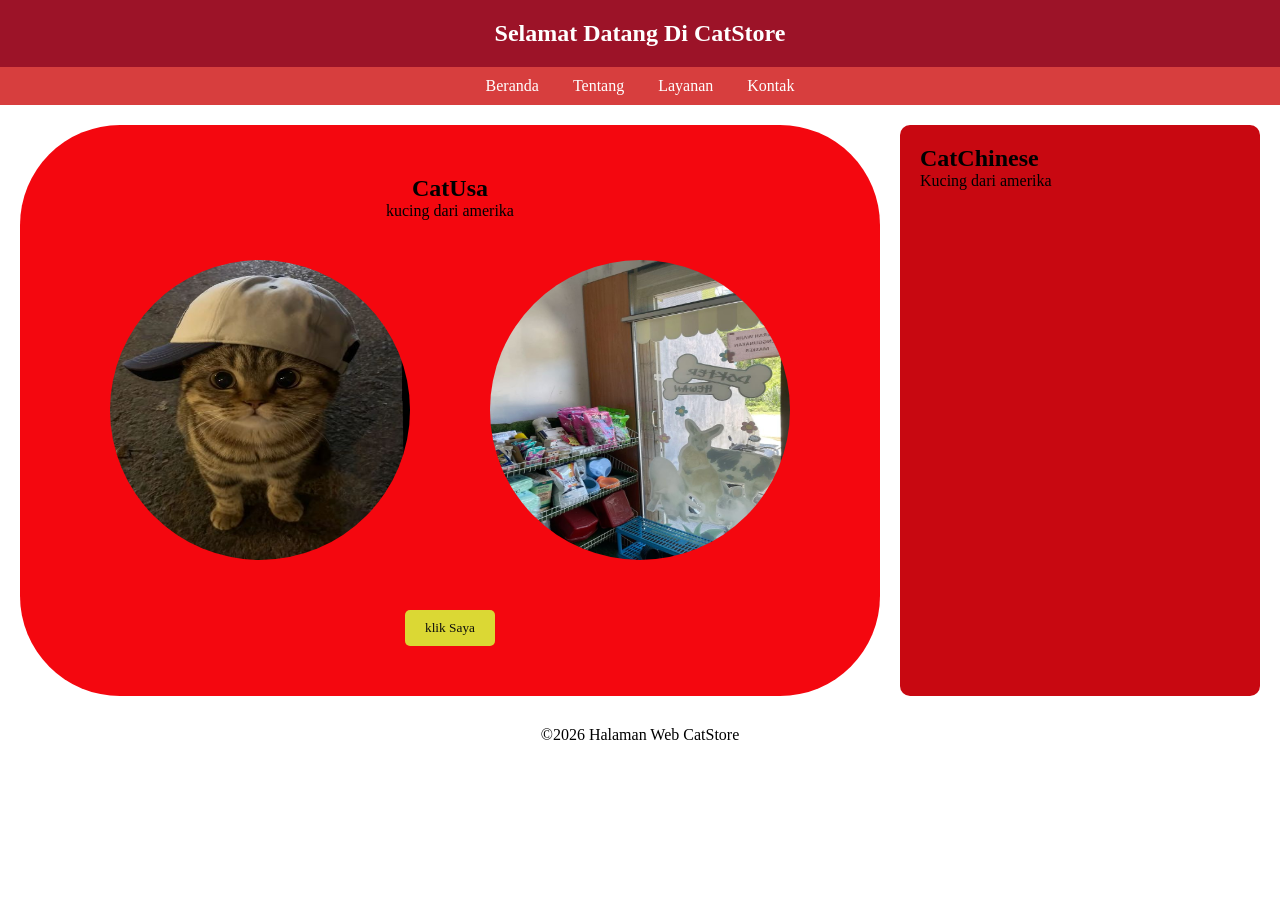
==== Struktur/Tugas2/index.html @ 0c6c758b "tugas2" ====
<!DOCTYPE html>
<html lang="en">
<head>
    <meta charset="UTF-8">
    <meta name="viewport" content="width=device-width, initial-scale=1.0">
    <title>Tugas2</title>
    <link rel="stylesheet" href="style.css">
</head>
<body>
    <header>
        <h2>Selamat Datang Di CatStore</h2>
    </header>
        <nav>
           <ul>
                <li><a href="#">Beranda</a></li>
                <li><a href="#">Tentang</a></li>
                <li><a href="#">Layanan</a></li>
                <li><a href="#">Kontak</a></li>
           </ul>
        </nav>
    
    <div class="container">
        <section class="Content">
          <h1>CatUsa</h1>
            <p>kucing dari amerika</p>
            <div class="foto">
                <img src="img/poto2.jpg" alt="" width="300" height="300" style="border-radius: 500px; margin: 40px;">
                <img src="img/poto1.jpg" alt="" width="300" height="300" style="border-radius: 500px; margin: 40px;">
            </div>
           
            
            <button class="Bttn">klik Saya</button>
        </section>

        <aside class="content">
           <h2>CatChinese</h2>
           <p>Kucing dari amerika</p>
        </aside>
    </div>
    <footer>
        <p>&copy;2026 Halaman Web CatStore
        </p>
    </footer>
</body>
</html>
---- Struktur/Tugas2/style.css ----
* {
    margin: 0;
    padding: 0;
    box-sizing: border-box;
    font-family: 'Times New Roman', Times, serif;
}

header {
    background-color: #9c1328;
    color: white;
    text-align: center;
    padding: 20px;
}
nav {
background-color: #d73e3e;
padding: 10px;
text-align: center;
}

nav ul {
list-style: none;
}

nav ul li{
    display: inline;
    margin: 0 15px;
}

nav ul li a {
color: white;
text-decoration: none;
}

.container {
display: flex;
justify-content: space-between;
padding: 20px;

}

.Content {
flex: 2;
padding: 50px;
text-align: center;
background-color: #f4070f;
border-radius: 100px;
}

.content {
flex: 1;
padding: 20px;
background-color: #c80811;
border-radius: 10px;
margin-left: 20px;
}

.Bttn {
 display: inline-block;
padding: 10px 20px;
background-color: #dbd834;
color: rgb(13, 13, 13);
text-decoration: none;
border-radius: 5px;
margin-top: 10px;
border: none;
cursor: pointer;

transition: background-color 0.3s ease-in-out, transform 0.2s ease-
in-out;
}

footer {
    text-align: center;
    padding: 10px;
}

.foto {
    display: flex;
}
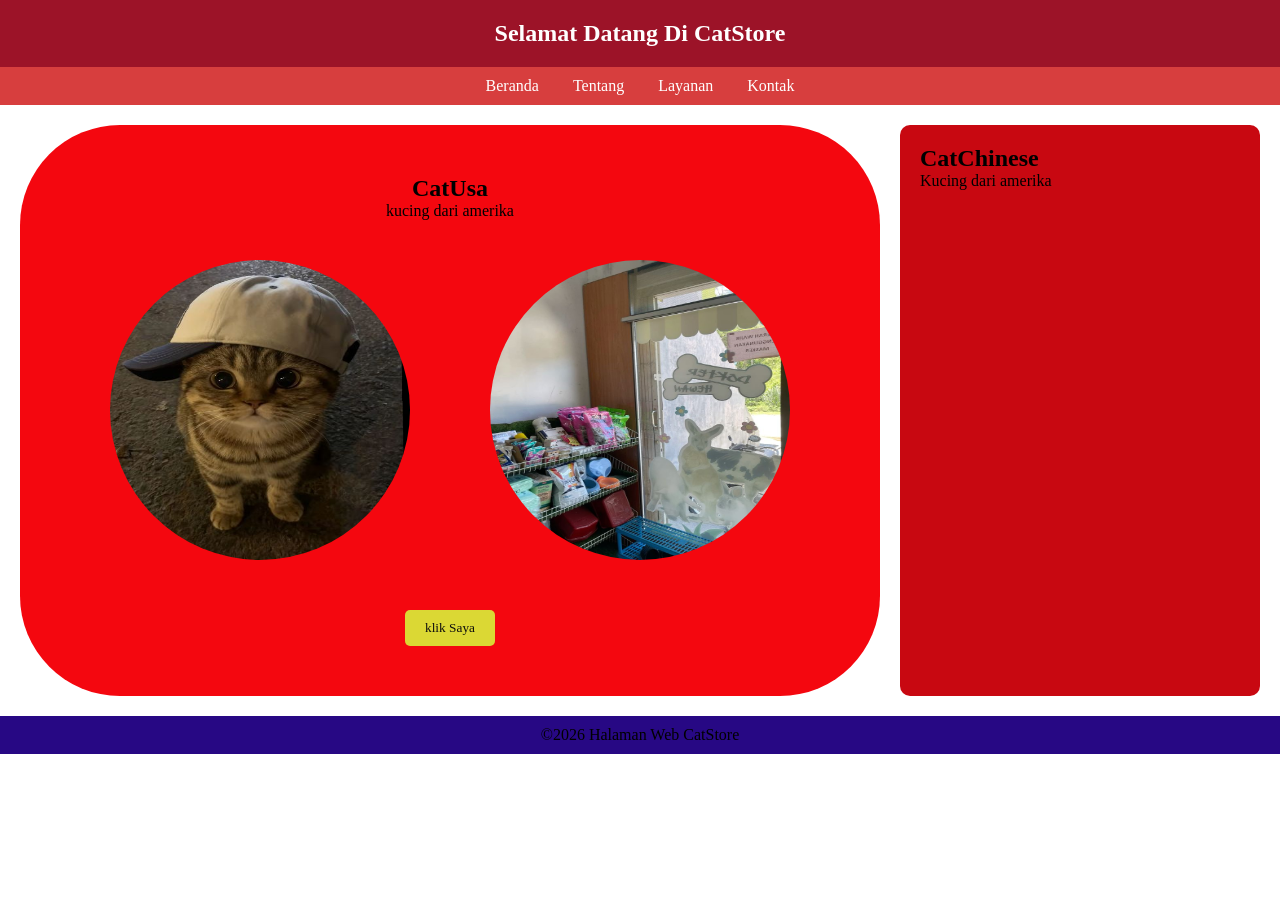
==== commit bb545c0b: "Tugas3" ====
--- a/Struktur/Tugas2/index.html
+++ b/Struktur/Tugas2/index.html
@@ -27,14 +27,15 @@
                 <img src="img/poto2.jpg" alt="" width="300" height="300" style="border-radius: 500px; margin: 40px;">
                 <img src="img/poto1.jpg" alt="" width="300" height="300" style="border-radius: 500px; margin: 40px;">
             </div>
-           
-            
             <button class="Bttn">klik Saya</button>
         </section>
 
         <aside class="content">
            <h2>CatChinese</h2>
            <p>Kucing dari amerika</p>
+           <div>
+            <img src="" alt="">
+           </div>
         </aside>
     </div>
     <footer>
--- a/Struktur/Tugas2/style.css
+++ b/Struktur/Tugas2/style.css
@@ -72,6 +72,7 @@
 footer {
     text-align: center;
     padding: 10px;
+    background: rgb(39, 8, 132) ;
 }
 
 .foto {
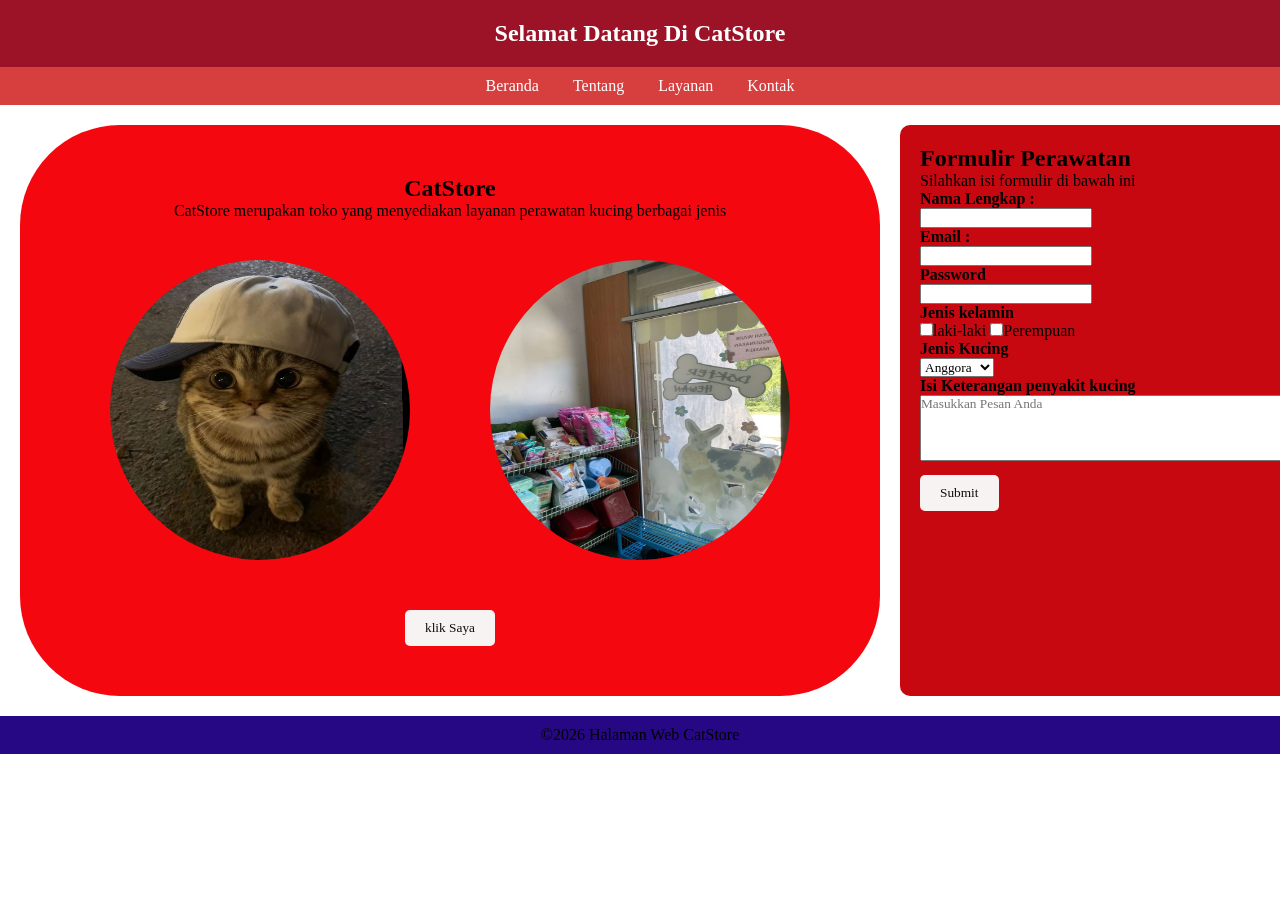
==== commit 9de83be9: "perubahanFormulir" ====
--- a/Struktur/Tugas2/index.html
+++ b/Struktur/Tugas2/index.html
@@ -21,20 +21,38 @@
     
     <div class="container">
         <section class="Content">
-          <h1>CatUsa</h1>
-            <p>kucing dari amerika</p>
+          <h1>CatStore</h1>
+            <p>CatStore merupakan toko yang menyediakan layanan perawatan kucing berbagai jenis</p>
             <div class="foto">
                 <img src="img/poto2.jpg" alt="" width="300" height="300" style="border-radius: 500px; margin: 40px;">
                 <img src="img/poto1.jpg" alt="" width="300" height="300" style="border-radius: 500px; margin: 40px;">
             </div>
-            <button class="Bttn">klik Saya</button>
+            <button>klik Saya</button>
         </section>
 
         <aside class="content">
-           <h2>CatChinese</h2>
-           <p>Kucing dari amerika</p>
+           <h2>Formulir Perawatan</h2>
+           <p>Silahkan isi formulir di bawah ini</p>
+
            <div>
-            <img src="" alt="">
+            <h4>Nama Lengkap :</h4>
+            <input type="text" name="name" >
+            <h4>Email : </h4>
+            <input type="text" name="text">
+            <h4>Password</h4>
+            <input type="text" name="Pasword">
+            <h4>Jenis kelamin</h4>
+            <label><input type="checkbox" name="jeniskelamin" value="laki">laki-laki</label>
+            <label><input type="checkbox" name="jeniskelamin" value="cewe">Perempuan</label>
+            <h4>Jenis Kucing</h4>
+            <select id="JenisKucing">
+                <option value="Anggora">Anggora</option>
+                 <option value="Hutan">Hutan</option>
+                  <option value="Rumahan">Rumahan</option>
+            </select>
+            <h4>Isi Keterangan penyakit kucing</h4>
+            <textarea name="komentar" rows="4" cols="50" placeholder="Masukkan Pesan Anda"></textarea>
+            <button type="submit">Submit</button>
            </div>
         </aside>
     </div>
--- a/Struktur/Tugas2/style.css
+++ b/Struktur/Tugas2/style.css
@@ -54,10 +54,10 @@
 margin-left: 20px;
 }
 
-.Bttn {
+button {
  display: inline-block;
 padding: 10px 20px;
-background-color: #dbd834;
+background-color: #f8f3f3;
 color: rgb(13, 13, 13);
 text-decoration: none;
 border-radius: 5px;
